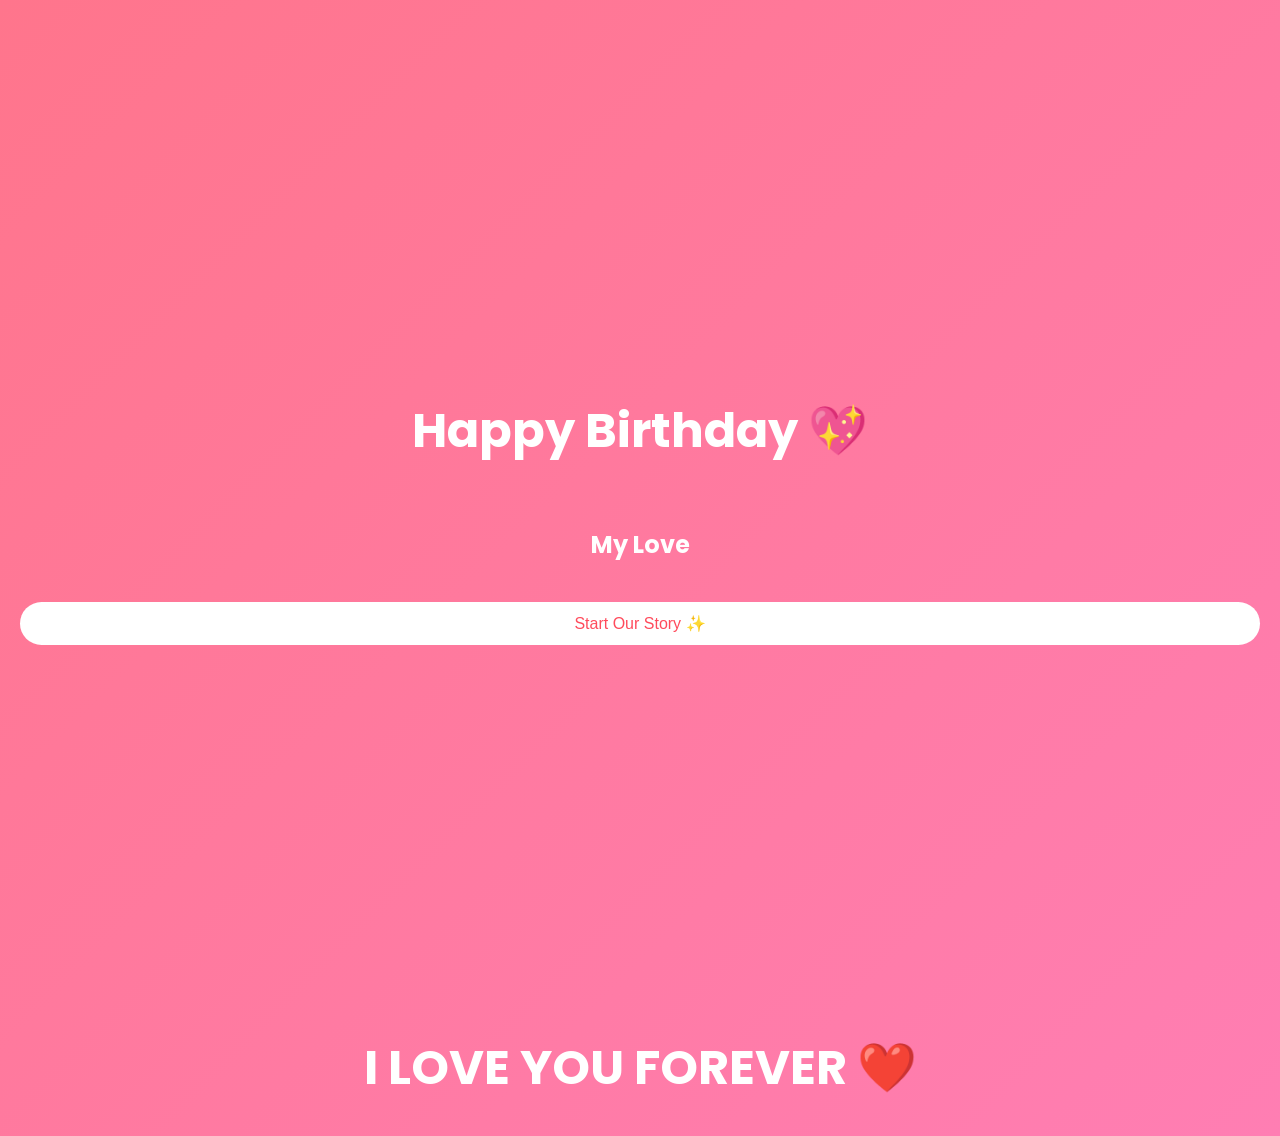
==== index.html @ 7682cd3b "Update index.html" ====
<!DOCTYPE html>
<html lang="en">
<head>
<meta charset="UTF-8">
<meta name="viewport" content="width=device-width, initial-scale=1.0">
<title>Happy Birthday My Love ❤️</title>

<link href="https://fonts.googleapis.com/css2?family=Great+Vibes&family=Poppins:wght@300;500&display=swap" rel="stylesheet">
<link rel="stylesheet" href="style.css">
</head>

<body>

<div class="hearts"></div>

<section class="hero">
  <h1>Happy Birthday 💖</h1>
  <h2 class="name">My Love</h2>
  <button onclick="scrollToSection()">Start Our Story ✨</button>
</section>

<section class="message hidden">
  <h2>💌 For You</h2>
  <p id="typing"></p>
</section>

<section class="gallery hidden">
  <h2>Our Memories 📸</h2>
  <div class="photos">
    <img src="images/photo1.jpg">
    <img src="images/photo2.jpg">
    <img src="images/photo3.jpg">
  </div>
</section>

<section class="love hidden">
  <h2>Why I Love You ❤️</h2>
  <div class="cards">
    <div>Your smile 😊</div>
    <div>Your voice 🎶</div>
    <div>Your kindness 💕</div>
    <div>Everything about you 💖</div>
  </div>
</section>

<section class="final hidden">
  <h1>Forever Yours ❤️</h1>
  <button onclick="showFinal()">Open My Heart 🎁</button>
</section>

<div id="finalMessage" class="final-message">
  <h1>I LOVE YOU FOREVER ❤️</h1>
</div>

<audio autoplay loop>
  <source src="music.mp3" type="audio/mpeg">
</audio>

<script src="script.js"></script>
</body>
</html>
---- style.css ----
body {
  margin: 0;
  font-family: 'Poppins', sans-serif;
  background: linear-gradient(135deg, #ff758c, #ff7eb3);
  color: white;
  text-align: center;
}

.hero {
  height: 100vh;
  display: flex;
  flex-direction: column;
  justify-content: center;
}

h1 {
  font-size: 3rem;
  animation: fadeIn 2s ease-in-out;
}

button {
  padding: 12px 25px;
  border: none;
  border-radius: 25px;
  background: white;
  color: #ff4b5c;
  font-size: 1rem;
  cursor: pointer;
  margin-top: 20px;
}

button:hover {
  transform: scale(1.1);
}

section {
  padding: 50px 20px;
}

.photos img {
  width: 200px;
  margin: 10px;
  border-radius: 15px;
  transition: 0.3s;
}

.photos img:hover {
  transform: scale(1.1);
}

.hidden {
  display: none;
}

#surprise {
  font-size: 2rem;
  margin: 50px;
}

@keyframes fadeIn {
  from { opacity: 0; }
  to { opacity: 1; }
}
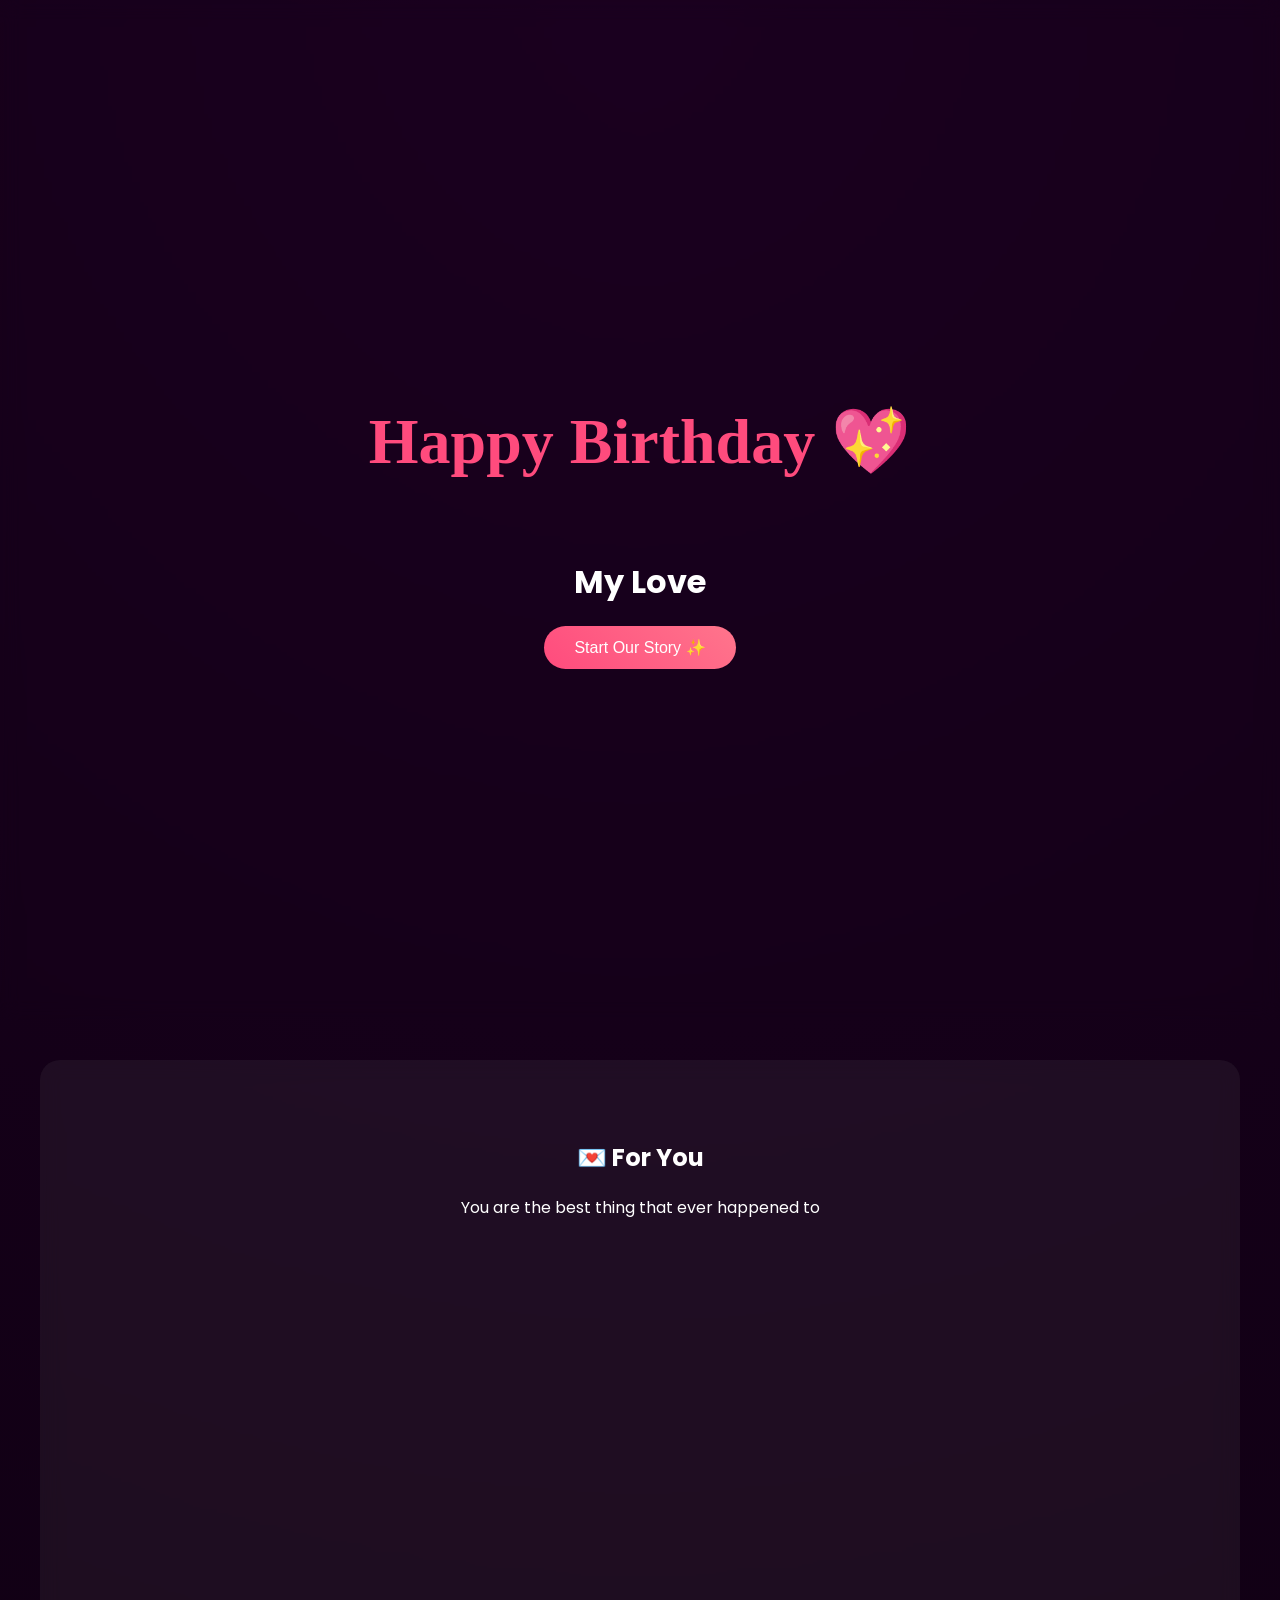
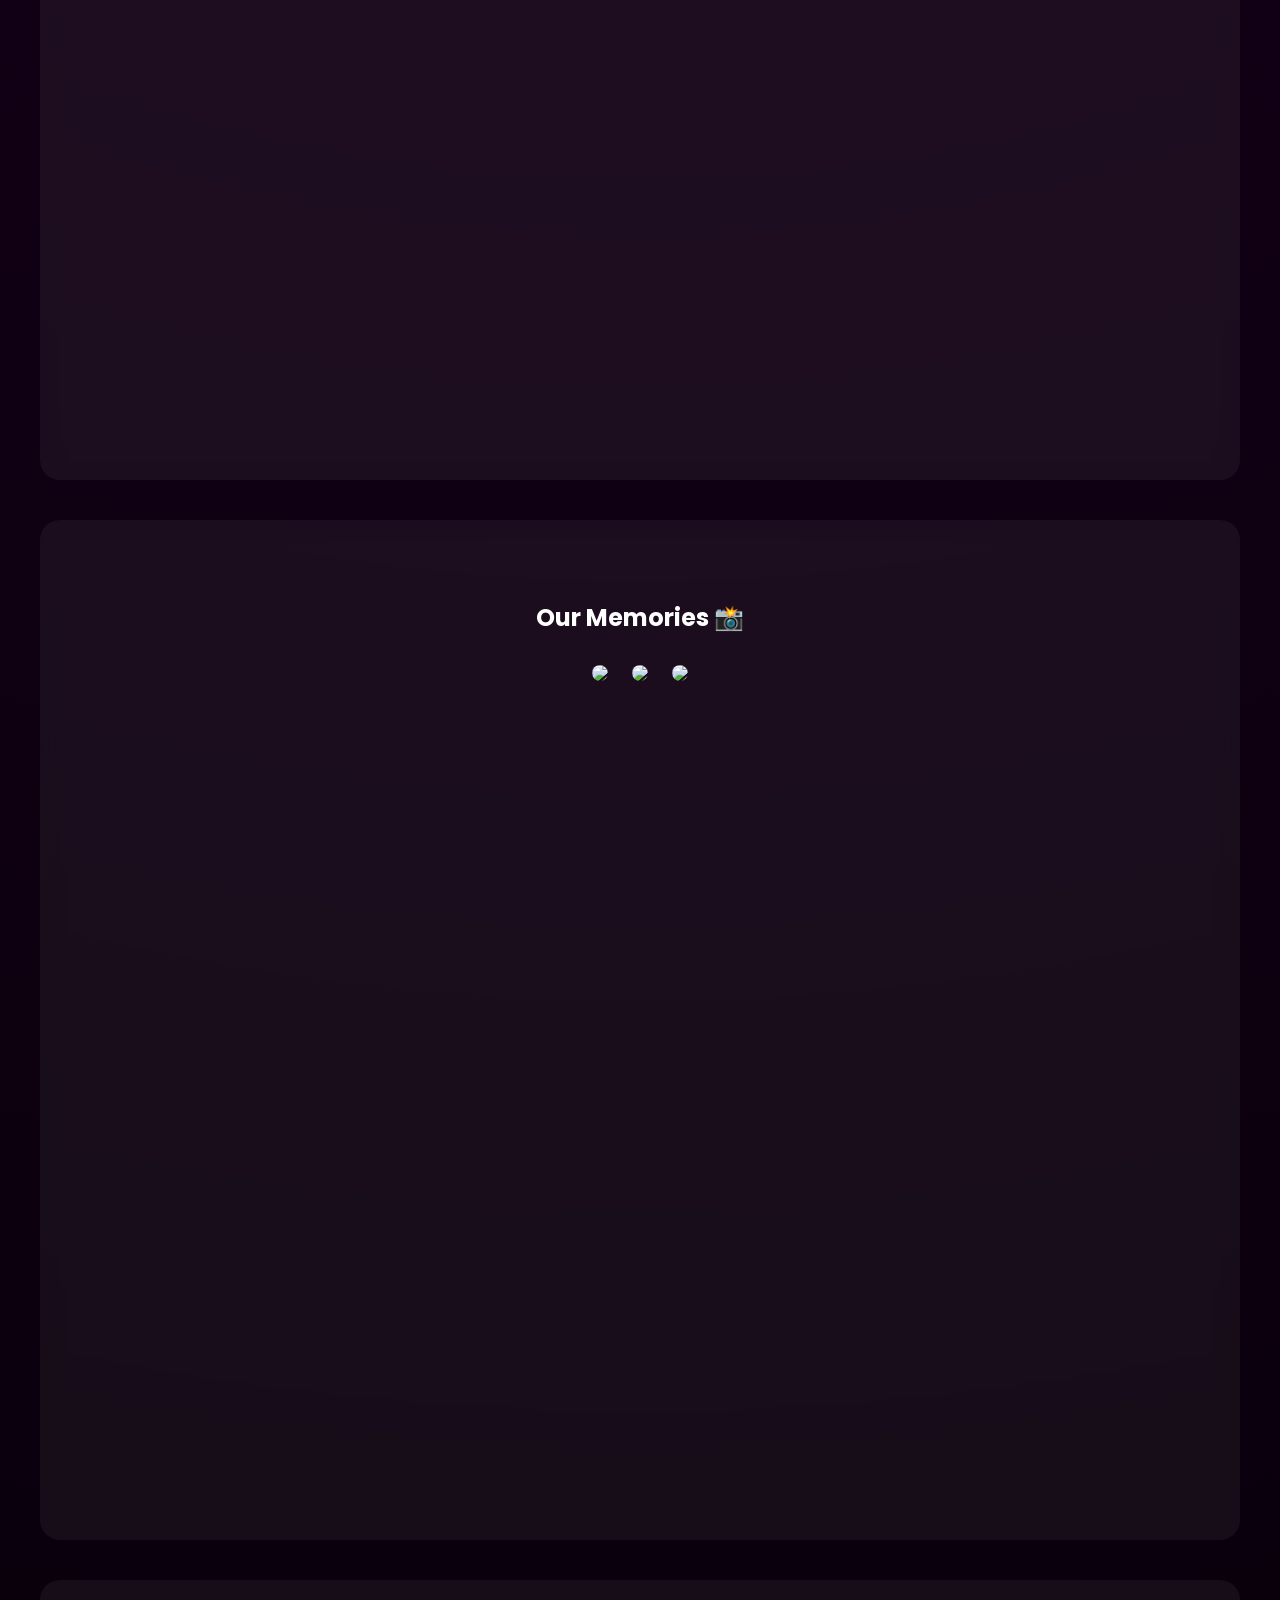
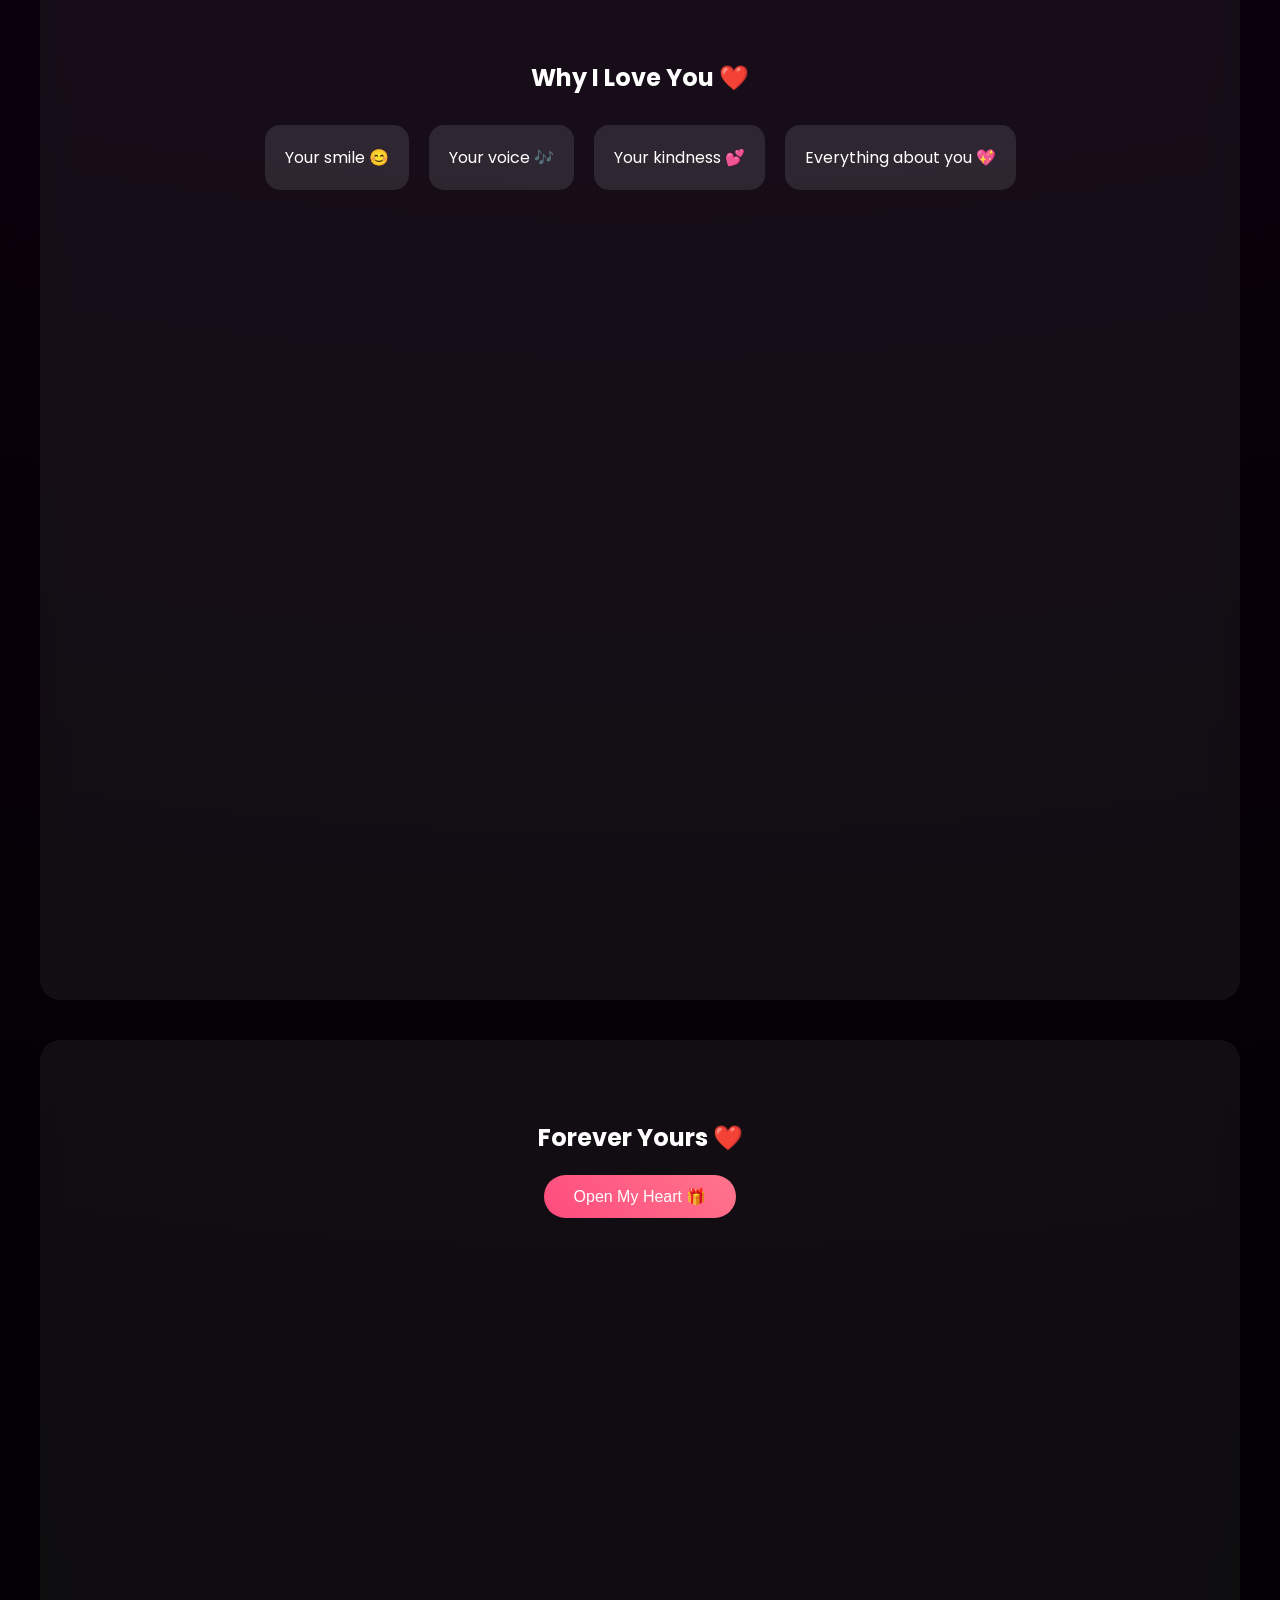
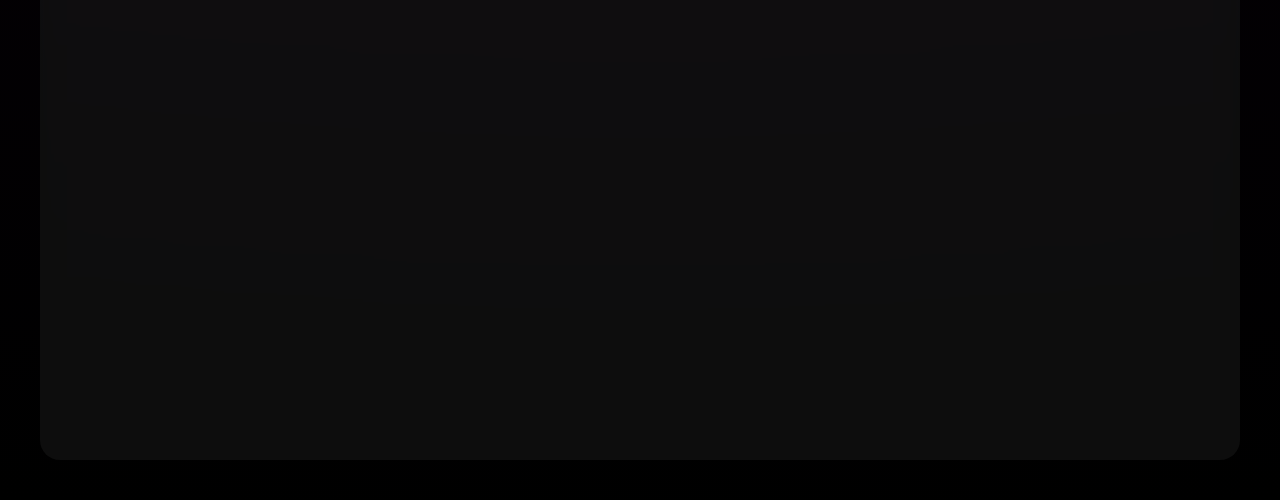
==== commit 2ea34298: "Update index.html" ====
--- a/index.html
+++ b/index.html
@@ -3,7 +3,7 @@
 <head>
 <meta charset="UTF-8">
 <meta name="viewport" content="width=device-width, initial-scale=1.0">
-<title>Happy Birthday My Love ❤️</title>
+<title>Happy Birthday ❤️</title>
 
 <link href="https://fonts.googleapis.com/css2?family=Great+Vibes&family=Poppins:wght@300;500&display=swap" rel="stylesheet">
 <link rel="stylesheet" href="style.css">
@@ -13,17 +13,23 @@
 
 <div class="hearts"></div>
 
+<!-- HERO -->
 <section class="hero">
   <h1>Happy Birthday 💖</h1>
   <h2 class="name">My Love</h2>
-  <button onclick="scrollToSection()">Start Our Story ✨</button>
+
+  <a href="#message">
+    <button id="startBtn">Start Our Story ✨</button>
+  </a>
 </section>
 
-<section class="message hidden">
+<!-- MESSAGE -->
+<section id="message" class="message hidden">
   <h2>💌 For You</h2>
   <p id="typing"></p>
 </section>
 
+<!-- GALLERY -->
 <section class="gallery hidden">
   <h2>Our Memories 📸</h2>
   <div class="photos">
@@ -33,6 +39,7 @@
   </div>
 </section>
 
+<!-- LOVE -->
 <section class="love hidden">
   <h2>Why I Love You ❤️</h2>
   <div class="cards">
@@ -43,6 +50,7 @@
   </div>
 </section>
 
+<!-- FINAL -->
 <section class="final hidden">
   <h1>Forever Yours ❤️</h1>
   <button onclick="showFinal()">Open My Heart 🎁</button>
@@ -52,7 +60,8 @@
   <h1>I LOVE YOU FOREVER ❤️</h1>
 </div>
 
-<audio autoplay loop>
+<!-- MUSIC (plays after click) -->
+<audio id="music" loop>
   <source src="music.mp3" type="audio/mpeg">
 </audio>
 
--- a/style.css
+++ b/style.css
@@ -1,63 +1,128 @@
 body {
   margin: 0;
   font-family: 'Poppins', sans-serif;
-  background: linear-gradient(135deg, #ff758c, #ff7eb3);
+  background: radial-gradient(circle at top, #1a001f, #000);
   color: white;
-  text-align: center;
+  overflow-x: hidden;
 }
 
+/* HERO */
 .hero {
   height: 100vh;
   display: flex;
   flex-direction: column;
   justify-content: center;
+  align-items: center;
+  background: transparent;
 }
 
-h1 {
-  font-size: 3rem;
-  animation: fadeIn 2s ease-in-out;
+.hero h1 {
+  font-family: 'Great Vibes', cursive;
+  font-size: 4rem;
+  color: #ff4b7d;
+}
+
+.name {
+  font-size: 2rem;
+  margin-bottom: 20px;
 }
 
 button {
-  padding: 12px 25px;
+  padding: 12px 30px;
+  border-radius: 30px;
   border: none;
-  border-radius: 25px;
-  background: white;
-  color: #ff4b5c;
+  background: linear-gradient(45deg, #ff4b7d, #ff758c);
+  color: white;
+  cursor: pointer;
   font-size: 1rem;
-  cursor: pointer;
-  margin-top: 20px;
+  transition: 0.3s;
 }
 
 button:hover {
   transform: scale(1.1);
+  box-shadow: 0 0 20px #ff4b7d;
 }
 
+/* SECTIONS */
 section {
-  padding: 50px 20px;
+  min-height: 100vh;
+  padding: 60px 20px;
+  text-align: center;
+  backdrop-filter: blur(10px);
 }
 
+/* GLASS EFFECT */
+.message, .gallery, .love, .final {
+  background: rgba(255,255,255,0.05);
+  border-radius: 20px;
+  margin: 40px;
+}
+
+/* PHOTOS */
 .photos img {
-  width: 200px;
+  width: 220px;
+  border-radius: 15px;
   margin: 10px;
-  border-radius: 15px;
-  transition: 0.3s;
+  transition: 0.4s;
 }
 
 .photos img:hover {
   transform: scale(1.1);
 }
 
-.hidden {
-  display: none;
+/* LOVE CARDS */
+.cards {
+  display: flex;
+  flex-wrap: wrap;
+  justify-content: center;
 }
 
-#surprise {
-  font-size: 2rem;
-  margin: 50px;
+.cards div {
+  background: rgba(255,255,255,0.1);
+  margin: 10px;
+  padding: 20px;
+  border-radius: 15px;
 }
 
-@keyframes fadeIn {
-  from { opacity: 0; }
-  to { opacity: 1; }
+/* FINAL MESSAGE */
+.final-message {
+  position: fixed;
+  top: 0;
+  left: 0;
+  width: 100%;
+  height: 100%;
+  background: black;
+  display: none;
+  justify-content: center;
+  align-items: center;
+  font-size: 3rem;
+  color: #ff4b7d;
 }
+
+/* HIDDEN */
+.hidden {
+  opacity: 0;
+  transform: translateY(50px);
+  transition: 1s;
+}
+
+.show {
+  opacity: 1;
+  transform: translateY(0);
+}
+
+/* HEART ANIMATION */
+.hearts::before {
+  content: "❤️ ❤️ ❤️ ❤️ ❤️";
+  position: fixed;
+  top: -10%;
+  width: 100%;
+  text-align: center;
+  animation: fall 10s linear infinite;
+  opacity: 0.3;
+}
+
+@keyframes fall {
+  0% { transform: translateY(-100px); }
+  100% { transform: translateY(110vh); }
+}
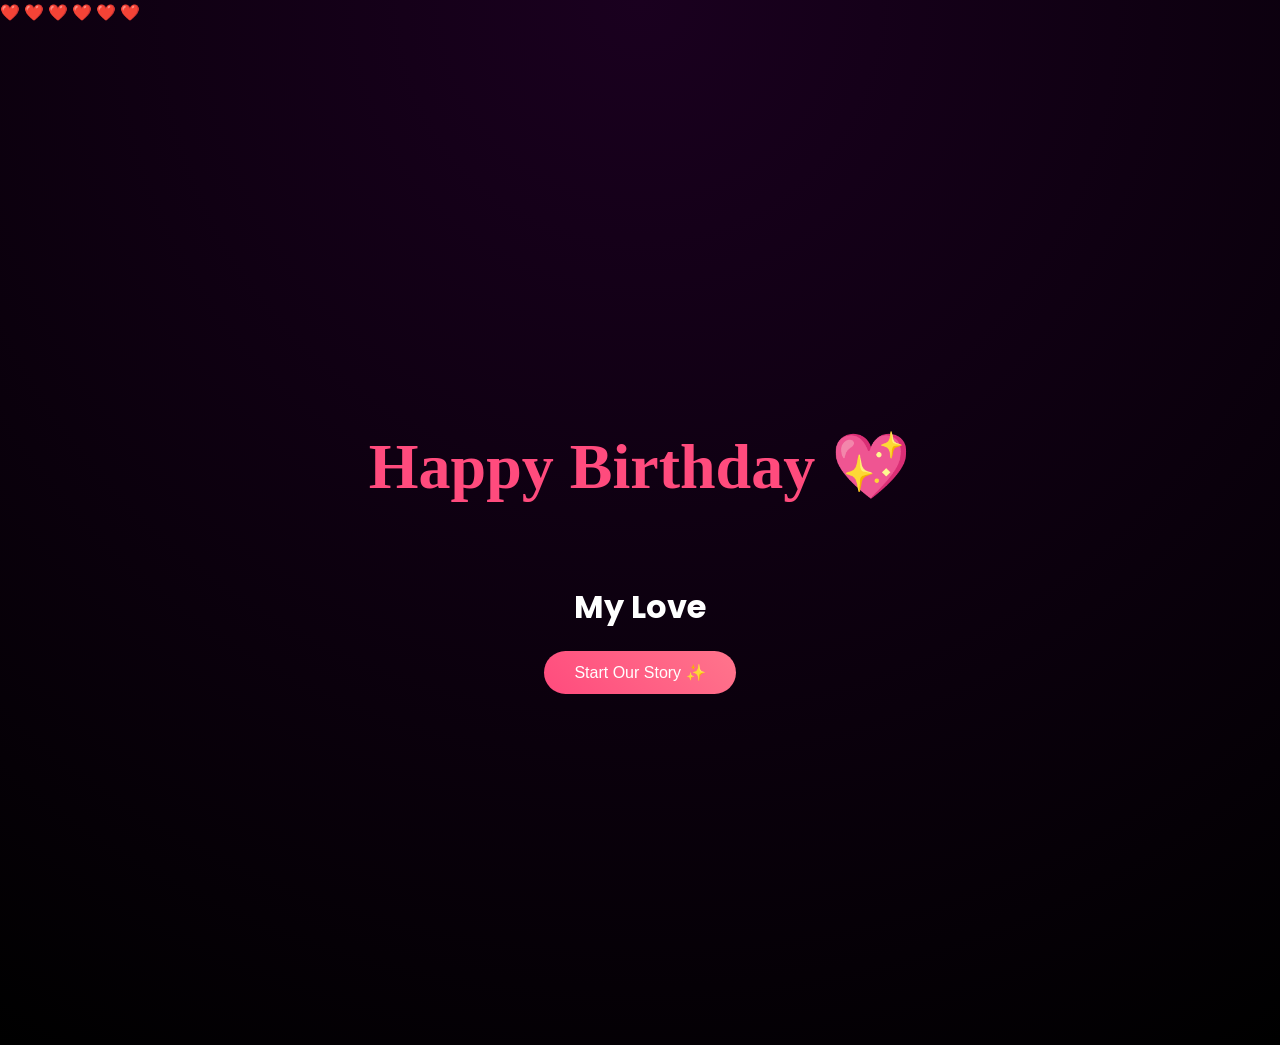
==== commit 824010f6: "Update index.html" ====
--- a/index.html
+++ b/index.html
@@ -11,60 +11,30 @@
 
 <body>
 
-<div class="hearts"></div>
+<div class="hearts">
+  <span>❤️</span>
+  <span>❤️</span>
+  <span>❤️</span>
+  <span>❤️</span>
+  <span>❤️</span>
+  <span>❤️</span>
+</div>
 
-<!-- HERO -->
 <section class="hero">
   <h1>Happy Birthday 💖</h1>
   <h2 class="name">My Love</h2>
 
-  <a href="#message">
-    <button id="startBtn">Start Our Story ✨</button>
-  </a>
+  <button onclick="goToPage()">Start Our Story ✨</button>
 </section>
 
-<!-- MESSAGE -->
-<section id="message" class="message hidden">
-  <h2>💌 For You</h2>
-  <p id="typing"></p>
-</section>
+<script>
+function goToPage() {
+  document.body.classList.add("fade-out");
+  setTimeout(() => {
+    window.location.href = "surprise.html";
+  }, 600);
+}
+</script>
 
-<!-- GALLERY -->
-<section class="gallery hidden">
-  <h2>Our Memories 📸</h2>
-  <div class="photos">
-    <img src="images/photo1.jpg">
-    <img src="images/photo2.jpg">
-    <img src="images/photo3.jpg">
-  </div>
-</section>
-
-<!-- LOVE -->
-<section class="love hidden">
-  <h2>Why I Love You ❤️</h2>
-  <div class="cards">
-    <div>Your smile 😊</div>
-    <div>Your voice 🎶</div>
-    <div>Your kindness 💕</div>
-    <div>Everything about you 💖</div>
-  </div>
-</section>
-
-<!-- FINAL -->
-<section class="final hidden">
-  <h1>Forever Yours ❤️</h1>
-  <button onclick="showFinal()">Open My Heart 🎁</button>
-</section>
-
-<div id="finalMessage" class="final-message">
-  <h1>I LOVE YOU FOREVER ❤️</h1>
-</div>
-
-<!-- MUSIC (plays after click) -->
-<audio id="music" loop>
-  <source src="music.mp3" type="audio/mpeg">
-</audio>
-
-<script src="script.js"></script>
 </body>
 </html>
--- a/style.css
+++ b/style.css
@@ -1,3 +1,7 @@
+html {
+  scroll-behavior: smooth;
+}
+
 body {
   margin: 0;
   font-family: 'Poppins', sans-serif;
@@ -13,7 +17,6 @@
   flex-direction: column;
   justify-content: center;
   align-items: center;
-  background: transparent;
 }
 
 .hero h1 {
@@ -27,6 +30,7 @@
   margin-bottom: 20px;
 }
 
+/* BUTTON */
 button {
   padding: 12px 30px;
   border-radius: 30px;
@@ -48,14 +52,14 @@
   min-height: 100vh;
   padding: 60px 20px;
   text-align: center;
-  backdrop-filter: blur(10px);
 }
 
 /* GLASS EFFECT */
 .message, .gallery, .love, .final {
   background: rgba(255,255,255,0.05);
   border-radius: 20px;
-  margin: 40px;
+  margin: 60px;
+  backdrop-filter: blur(10px);
 }
 
 /* PHOTOS */
@@ -99,7 +103,7 @@
   color: #ff4b7d;
 }
 
-/* HIDDEN */
+/* SCROLL ANIMATION */
 .hidden {
   opacity: 0;
   transform: translateY(50px);
@@ -111,9 +115,9 @@
   transform: translateY(0);
 }
 
-/* HEART ANIMATION */
+/* HEARTS */
 .hearts::before {
-  content: "❤️ ❤️ ❤️ ❤️ ❤️";
+  content: "❤️ ❤️ ❤️ ❤️ ❤️ ❤️ ❤️ ❤️";
   position: fixed;
   top: -10%;
   width: 100%;
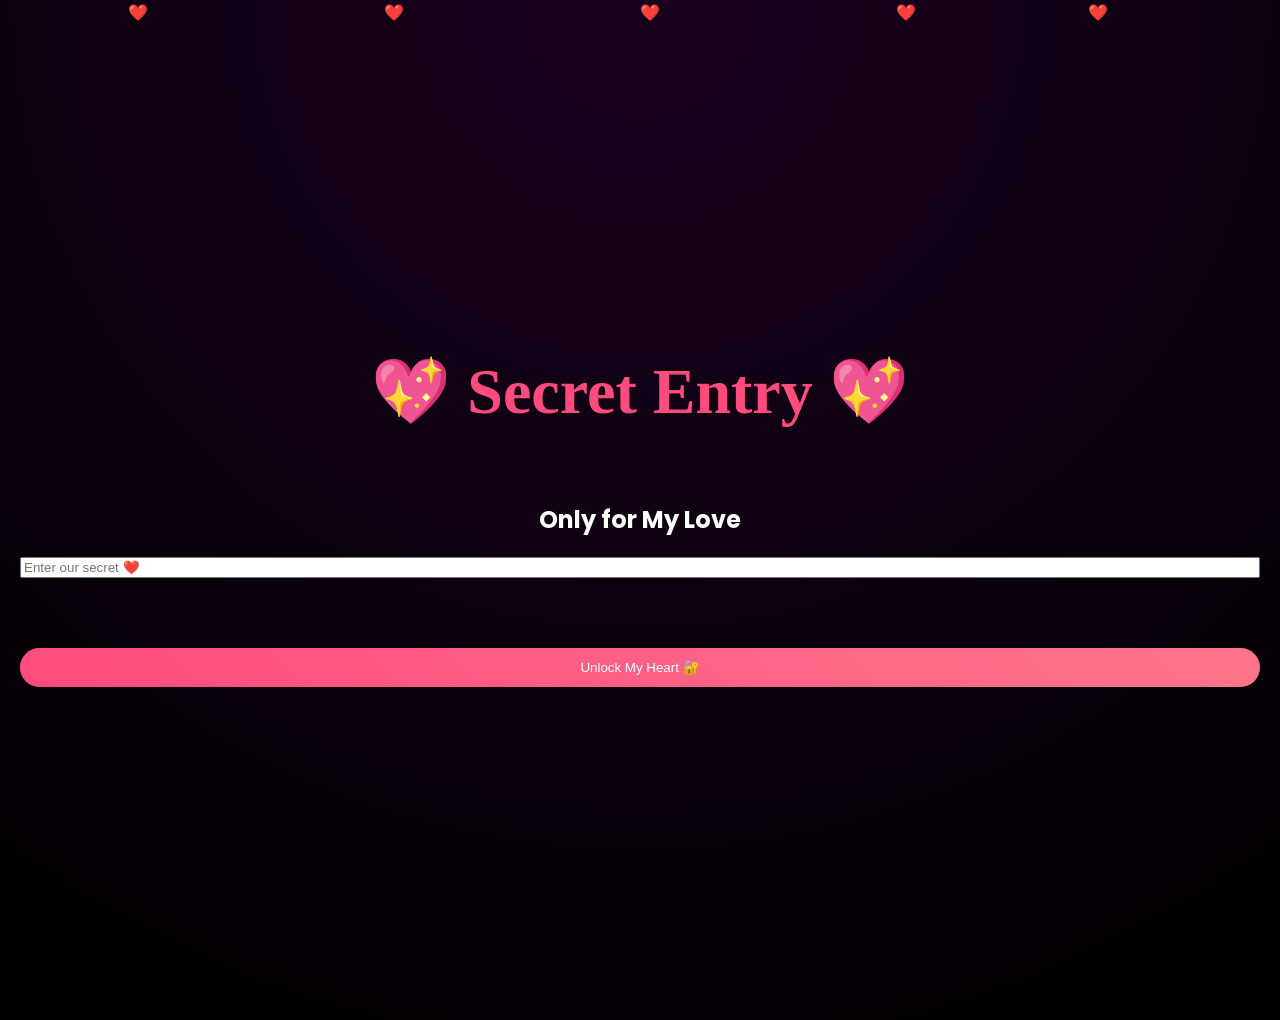
==== commit 438dd897: "Update index.html" ====
--- a/index.html
+++ b/index.html
@@ -3,16 +3,15 @@
 <head>
 <meta charset="UTF-8">
 <meta name="viewport" content="width=device-width, initial-scale=1.0">
-<title>Happy Birthday ❤️</title>
+<title>For Someone Special ❤️</title>
 
 <link href="https://fonts.googleapis.com/css2?family=Great+Vibes&family=Poppins:wght@300;500&display=swap" rel="stylesheet">
 <link rel="stylesheet" href="style.css">
 </head>
 
-<body>
+<body class="fade-in">
 
 <div class="hearts">
-  <span>❤️</span>
   <span>❤️</span>
   <span>❤️</span>
   <span>❤️</span>
@@ -21,18 +20,28 @@
 </div>
 
 <section class="hero">
-  <h1>Happy Birthday 💖</h1>
-  <h2 class="name">My Love</h2>
+  <h1>💖 Secret Entry 💖</h1>
+  <h2>Only for My Love</h2>
 
-  <button onclick="goToPage()">Start Our Story ✨</button>
+  <input type="password" id="password" placeholder="Enter our secret ❤️">
+  <br><br>
+  <button onclick="checkPassword()">Unlock My Heart 🔐</button>
+
+  <p id="error" style="color: #ff758c;"></p>
 </section>
 
 <script>
-function goToPage() {
-  document.body.classList.add("fade-out");
-  setTimeout(() => {
-    window.location.href = "surprise.html";
-  }, 600);
+function checkPassword() {
+  const pass = document.getElementById("password").value;
+
+  if (pass === "2703") {   // 👉 CHANGE THIS PASSWORD
+    document.body.classList.add("fade-out");
+    setTimeout(() => {
+      window.location.href = "surprise.html";
+    }, 600);
+  } else {
+    document.getElementById("error").innerText = "Wrong password 😢 Try again my love 💔";
+  }
 }
 </script>
 
--- a/style.css
+++ b/style.css
@@ -1,13 +1,28 @@
-html {
-  scroll-behavior: smooth;
-}
-
 body {
   margin: 0;
   font-family: 'Poppins', sans-serif;
   background: radial-gradient(circle at top, #1a001f, #000);
   color: white;
+  text-align: center;
   overflow-x: hidden;
+}
+
+/* FADE EFFECT */
+.fade-out {
+  animation: fadeOut 0.6s forwards;
+}
+
+.fade-in {
+  animation: fadeIn 1s ease-in;
+}
+
+@keyframes fadeOut {
+  to { opacity: 0; }
+}
+
+@keyframes fadeIn {
+  from { opacity: 0; }
+  to { opacity: 1; }
 }
 
 /* HERO */
@@ -16,10 +31,10 @@
   display: flex;
   flex-direction: column;
   justify-content: center;
-  align-items: center;
 }
 
-.hero h1 {
+/* TEXT */
+h1 {
   font-family: 'Great Vibes', cursive;
   font-size: 4rem;
   color: #ff4b7d;
@@ -27,7 +42,6 @@
 
 .name {
   font-size: 2rem;
-  margin-bottom: 20px;
 }
 
 /* BUTTON */
@@ -38,43 +52,26 @@
   background: linear-gradient(45deg, #ff4b7d, #ff758c);
   color: white;
   cursor: pointer;
-  font-size: 1rem;
-  transition: 0.3s;
+  margin-top: 20px;
 }
 
 button:hover {
   transform: scale(1.1);
-  box-shadow: 0 0 20px #ff4b7d;
 }
 
 /* SECTIONS */
 section {
-  min-height: 100vh;
   padding: 60px 20px;
-  text-align: center;
-}
-
-/* GLASS EFFECT */
-.message, .gallery, .love, .final {
-  background: rgba(255,255,255,0.05);
-  border-radius: 20px;
-  margin: 60px;
-  backdrop-filter: blur(10px);
 }
 
 /* PHOTOS */
 .photos img {
   width: 220px;
+  margin: 10px;
   border-radius: 15px;
-  margin: 10px;
-  transition: 0.4s;
 }
 
-.photos img:hover {
-  transform: scale(1.1);
-}
-
-/* LOVE CARDS */
+/* CARDS */
 .cards {
   display: flex;
   flex-wrap: wrap;
@@ -82,51 +79,47 @@
 }
 
 .cards div {
-  background: rgba(255,255,255,0.1);
   margin: 10px;
   padding: 20px;
-  border-radius: 15px;
+  background: rgba(255,255,255,0.1);
+  border-radius: 10px;
 }
 
 /* FINAL MESSAGE */
 .final-message {
+  display: none;
   position: fixed;
   top: 0;
   left: 0;
   width: 100%;
   height: 100%;
   background: black;
-  display: none;
   justify-content: center;
   align-items: center;
   font-size: 3rem;
   color: #ff4b7d;
 }
 
-/* SCROLL ANIMATION */
-.hidden {
-  opacity: 0;
-  transform: translateY(50px);
-  transition: 1s;
+/* HEARTS */
+.hearts {
+  position: fixed;
+  width: 100%;
+  height: 100%;
+  pointer-events: none;
 }
 
-.show {
-  opacity: 1;
-  transform: translateY(0);
+.hearts span {
+  position: absolute;
+  animation: fall linear infinite;
 }
 
-/* HEARTS */
-.hearts::before {
-  content: "❤️ ❤️ ❤️ ❤️ ❤️ ❤️ ❤️ ❤️";
-  position: fixed;
-  top: -10%;
-  width: 100%;
-  text-align: center;
-  animation: fall 10s linear infinite;
-  opacity: 0.3;
-}
+.hearts span:nth-child(1) { left: 10%; animation-duration: 8s; }
+.hearts span:nth-child(2) { left: 30%; animation-duration: 10s; }
+.hearts span:nth-child(3) { left: 50%; animation-duration: 7s; }
+.hearts span:nth-child(4) { left: 70%; animation-duration: 11s; }
+.hearts span:nth-child(5) { left: 85%; animation-duration: 9s; }
 
 @keyframes fall {
-  0% { transform: translateY(-100px); }
-  100% { transform: translateY(110vh); }
+  0% { top: -10%; }
+  100% { top: 110%; }
 }
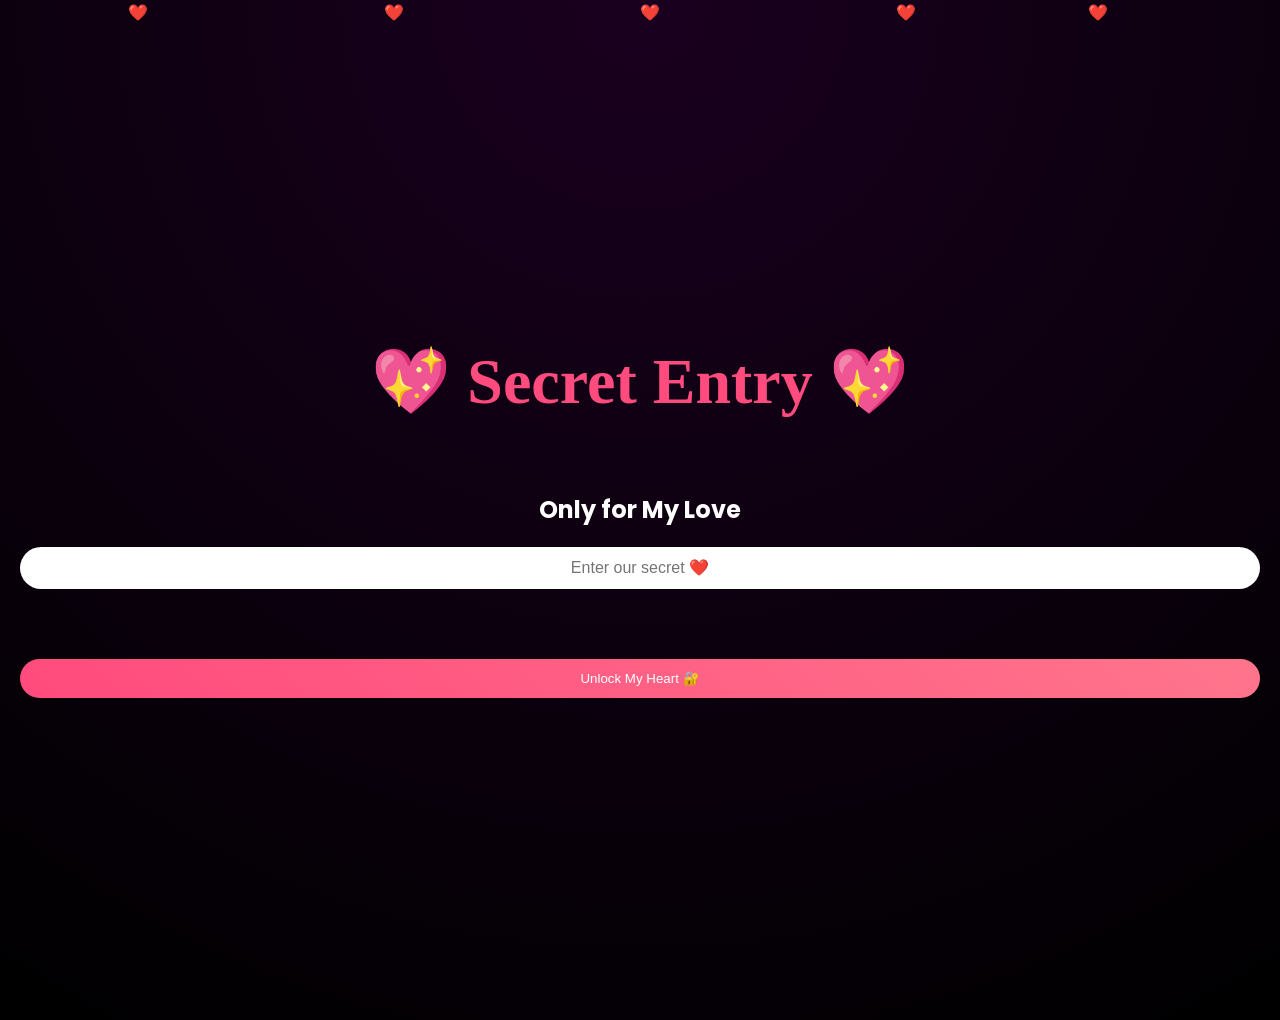
==== commit d0c9612e: "Update index.html" ====
--- a/index.html
+++ b/index.html
@@ -25,22 +25,24 @@
 
   <input type="password" id="password" placeholder="Enter our secret ❤️">
   <br><br>
+
   <button onclick="checkPassword()">Unlock My Heart 🔐</button>
 
-  <p id="error" style="color: #ff758c;"></p>
+  <p id="error" style="color:#ff758c;"></p>
 </section>
 
 <script>
 function checkPassword() {
   const pass = document.getElementById("password").value;
 
-  if (pass === "2703") {   // 👉 CHANGE THIS PASSWORD
+  if (pass === "2703") {   // 🔥 CHANGE PASSWORD HERE
     document.body.classList.add("fade-out");
     setTimeout(() => {
       window.location.href = "surprise.html";
     }, 600);
   } else {
-    document.getElementById("error").innerText = "Wrong password 😢 Try again my love 💔";
+    document.getElementById("error").innerText =
+      "Wrong password 😢 Try again my love 💔";
   }
 }
 </script>
--- a/style.css
+++ b/style.css
@@ -123,3 +123,13 @@
   0% { top: -10%; }
   100% { top: 110%; }
 }
+
+/* PASSWORD INPUT */
+input {
+  padding: 12px;
+  border-radius: 25px;
+  border: none;
+  outline: none;
+  text-align: center;
+  font-size: 1rem;
+}
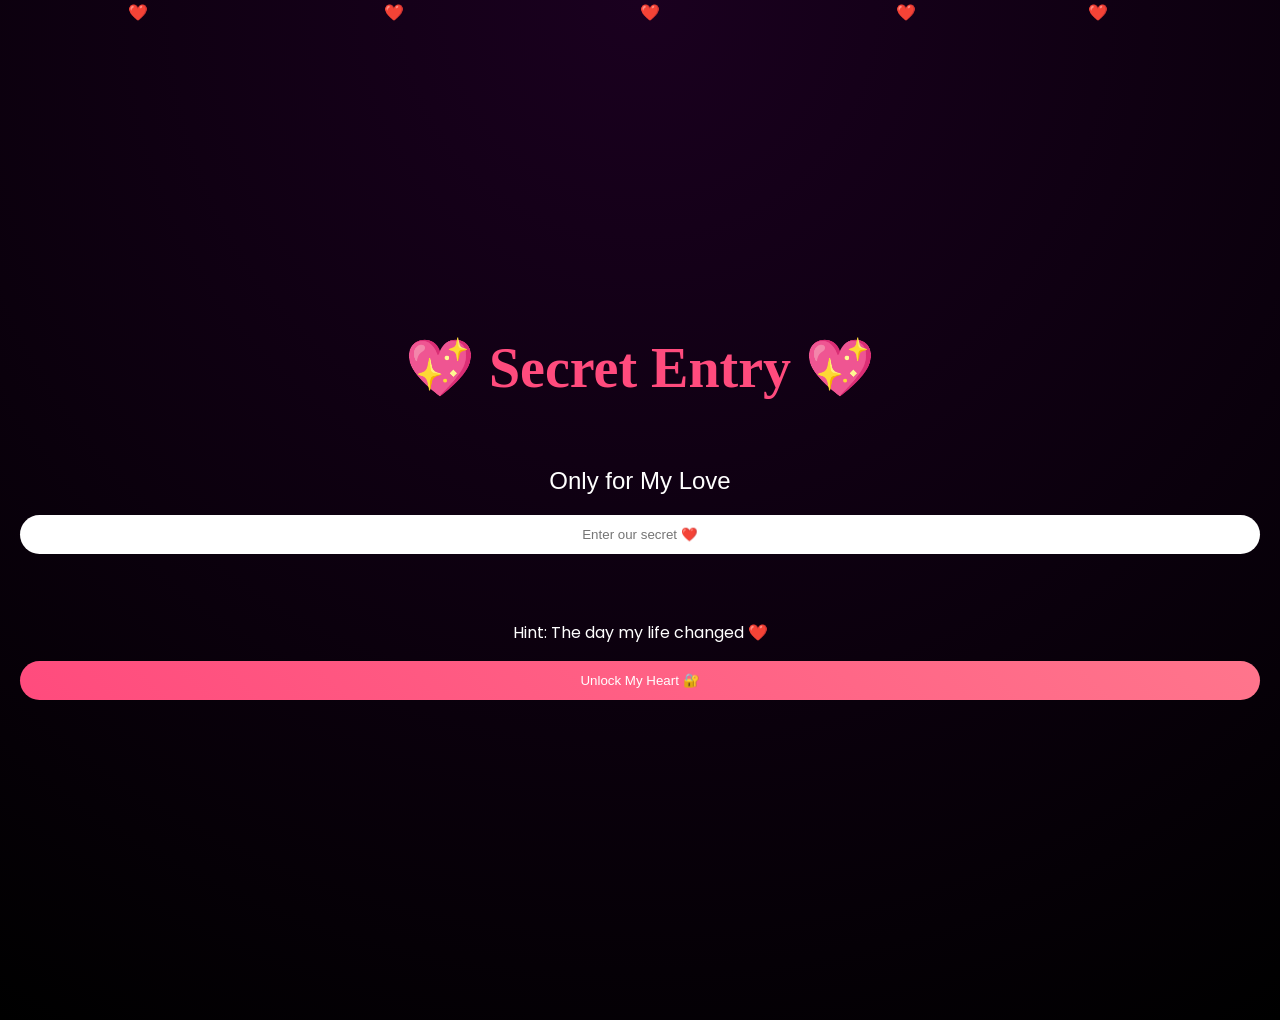
==== commit a21bd564: "Update index.html" ====
--- a/index.html
+++ b/index.html
@@ -26,6 +26,8 @@
   <input type="password" id="password" placeholder="Enter our secret ❤️">
   <br><br>
 
+  <p>Hint: The day my life changed ❤️</p>
+
   <button onclick="checkPassword()">Unlock My Heart 🔐</button>
 
   <p id="error" style="color:#ff758c;"></p>
@@ -35,7 +37,7 @@
 function checkPassword() {
   const pass = document.getElementById("password").value;
 
-  if (pass === "2703") {   // 🔥 CHANGE PASSWORD HERE
+  if (pass === "2212") {   
     document.body.classList.add("fade-out");
     setTimeout(() => {
       window.location.href = "surprise.html";
--- a/style.css
+++ b/style.css
@@ -11,19 +11,11 @@
 .fade-out {
   animation: fadeOut 0.6s forwards;
 }
-
 .fade-in {
   animation: fadeIn 1s ease-in;
 }
-
-@keyframes fadeOut {
-  to { opacity: 0; }
-}
-
-@keyframes fadeIn {
-  from { opacity: 0; }
-  to { opacity: 1; }
-}
+@keyframes fadeOut { to { opacity: 0; } }
+@keyframes fadeIn { from { opacity: 0; } to { opacity: 1; } }
 
 /* HERO */
 .hero {
@@ -36,12 +28,17 @@
 /* TEXT */
 h1 {
   font-family: 'Great Vibes', cursive;
-  font-size: 4rem;
+  font-size: 3.5rem;
   color: #ff4b7d;
 }
+h2 { font-weight: 300; }
 
-.name {
-  font-size: 2rem;
+/* INPUT */
+input {
+  padding: 12px;
+  border-radius: 25px;
+  border: none;
+  text-align: center;
 }
 
 /* BUTTON */
@@ -52,9 +49,7 @@
   background: linear-gradient(45deg, #ff4b7d, #ff758c);
   color: white;
   cursor: pointer;
-  margin-top: 20px;
 }
-
 button:hover {
   transform: scale(1.1);
 }
@@ -77,7 +72,6 @@
   flex-wrap: wrap;
   justify-content: center;
 }
-
 .cards div {
   margin: 10px;
   padding: 20px;
@@ -107,12 +101,10 @@
   height: 100%;
   pointer-events: none;
 }
-
 .hearts span {
   position: absolute;
   animation: fall linear infinite;
 }
-
 .hearts span:nth-child(1) { left: 10%; animation-duration: 8s; }
 .hearts span:nth-child(2) { left: 30%; animation-duration: 10s; }
 .hearts span:nth-child(3) { left: 50%; animation-duration: 7s; }
@@ -123,13 +115,3 @@
   0% { top: -10%; }
   100% { top: 110%; }
 }
-
-/* PASSWORD INPUT */
-input {
-  padding: 12px;
-  border-radius: 25px;
-  border: none;
-  outline: none;
-  text-align: center;
-  font-size: 1rem;
-}
